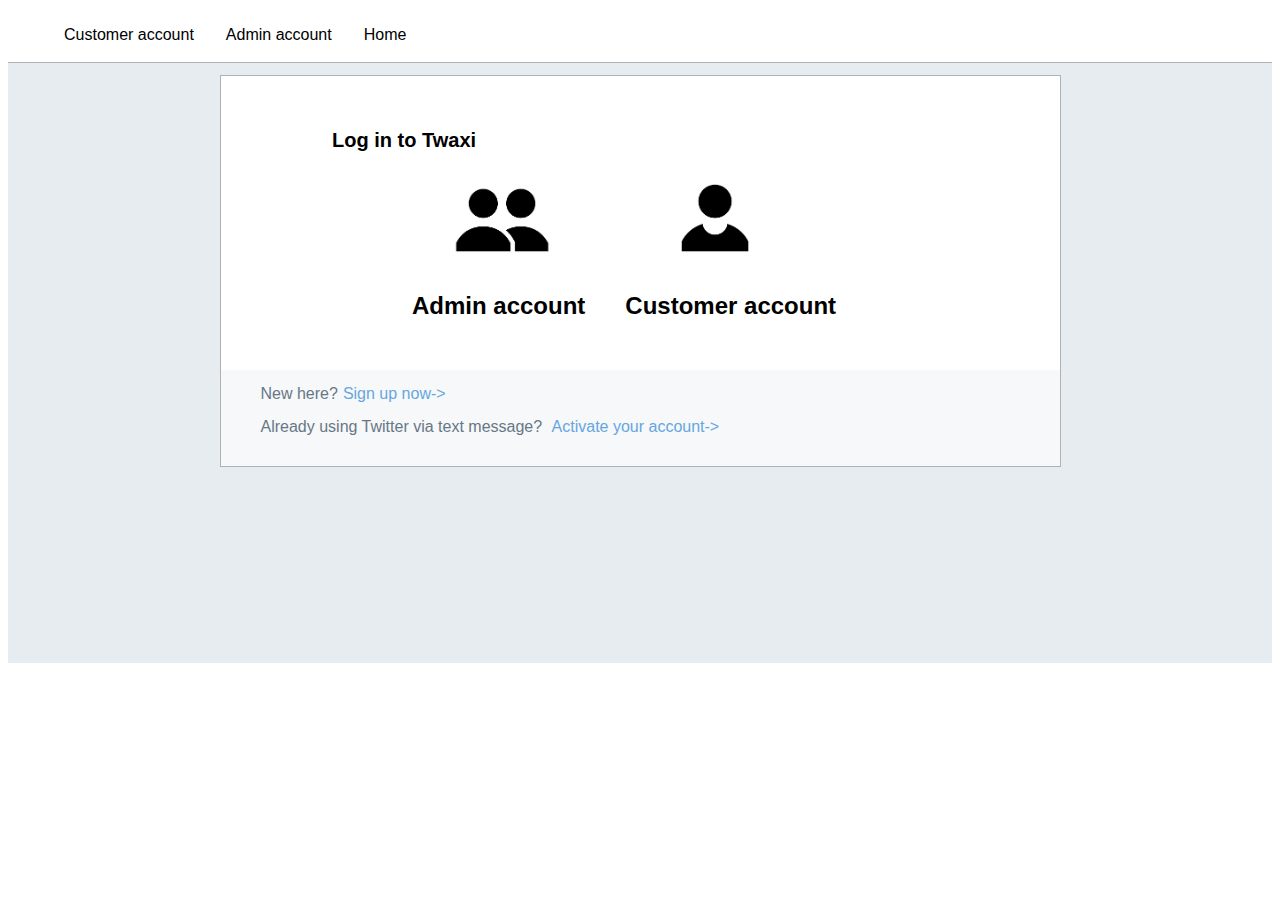
==== index.html @ 83de8608 "home page" ====
<!DOCTYPE html>
<html lang="en" dir="ltr">
  <head>
    <meta charset="utf-8">

    <link rel="stylesheet" href="styles/base.css">
    <link rel="stylesheet" href="styles/common.css">
    <title>Index</title>
  </head>
  <body>
    <div class="header">
      <ul>
        <li><a href="customer.html">Customer account</a></li>
        <li><a href="admin.html">Admin account</a></li>
        <li><a href="index.html">Home</a></li>
      </ul>
    </div>

    <div class="main">
      <div class="h12"></div>
      <div class="content">
          <div class="h40"></div>
          <div class="top">
            <h1>Log in to Twaxi</h1>
            <ul>
              <li>
              <a href="admin.html"><img src="imgs/admin.png" alt=""></a>
                <h2><a href="admin.html">Admin account</a></h2>
              </li>
              <li>
            <a href="customer.html"><img src="imgs/customer.png" alt=""></a>
                <h2><a href="customer.html">Customer account</a></h2>
              </li>
            </ul>
          </div>
          <div class="last">
            <ul>
              <li>New here?<span><a href="#">Sign up now-></span></a></li>
              <li>Already using Twitter via text message?
                <span><a href="#">Activate your account-></a></span>
              </li>
            </ul>
          </div>
      </div>

    </div>
  </body>
</html>
---- styles/base.css ----
.h12{
  height: 12px;
}
.h40{
  height: 40px;
}
---- styles/common.css ----
*{
  font-family: sans-serif;
}
li{
  list-style: none;
}
a{
  text-decoration: none;
}
.header{
  height: 46px;
  border-bottom: 1px solid #aeb2b5;;
}
.header ul{
  overflow: hidden;
}
.header ul li{
  float: left;
  padding-bottom: 10px;
}
.header ul li a{
  display: block;
  color: black;
  text-align: center;
  padding: 10px 16px 0;
  text-decoration: none;
}
.header ul li:hover{
  border-bottom:4px solid #67ac5b;
}

.main{
  background-color: #e7ecf0;
  height: 600px;

}
.main .content{
  margin: 0 auto;
  width: 839px;
  height: 390px;
  background-color: white;
  border: 1px solid #aeb2b5;
  position: relative;
}
.main .content .top{
  width: 616px;
  margin: 0 auto;
}
.mian .content .top ul{
  overflow: hidden;
}
.main .content .top ul li{
  float: left;
  padding-left: 40px;
}
.main .content .top ul li img{
  width: 100px;
  height: 100px;
  padding-left: 40px;
}

.main .content .top ul li h2 a{
  color: black;
}
.main .content .top ul li h2 a:hover{
  text-decoration: underline;
  color: #66a6e0;
}
.main .content h1{
  color: black;
  font-size: 20px;
}
.main .last{
  height: 96px;
  background-color: #f6f8fa;
  position: absolute;
  bottom: 0;
  width: 100%;
}
.main .last ul{
 margin: 0 auto;
}
.main .last ul li{
  padding-top: 15px;
  color:#687785;
}
.main .last ul li span a{
  color: #66a6e0;
  padding-left: 5px;
}
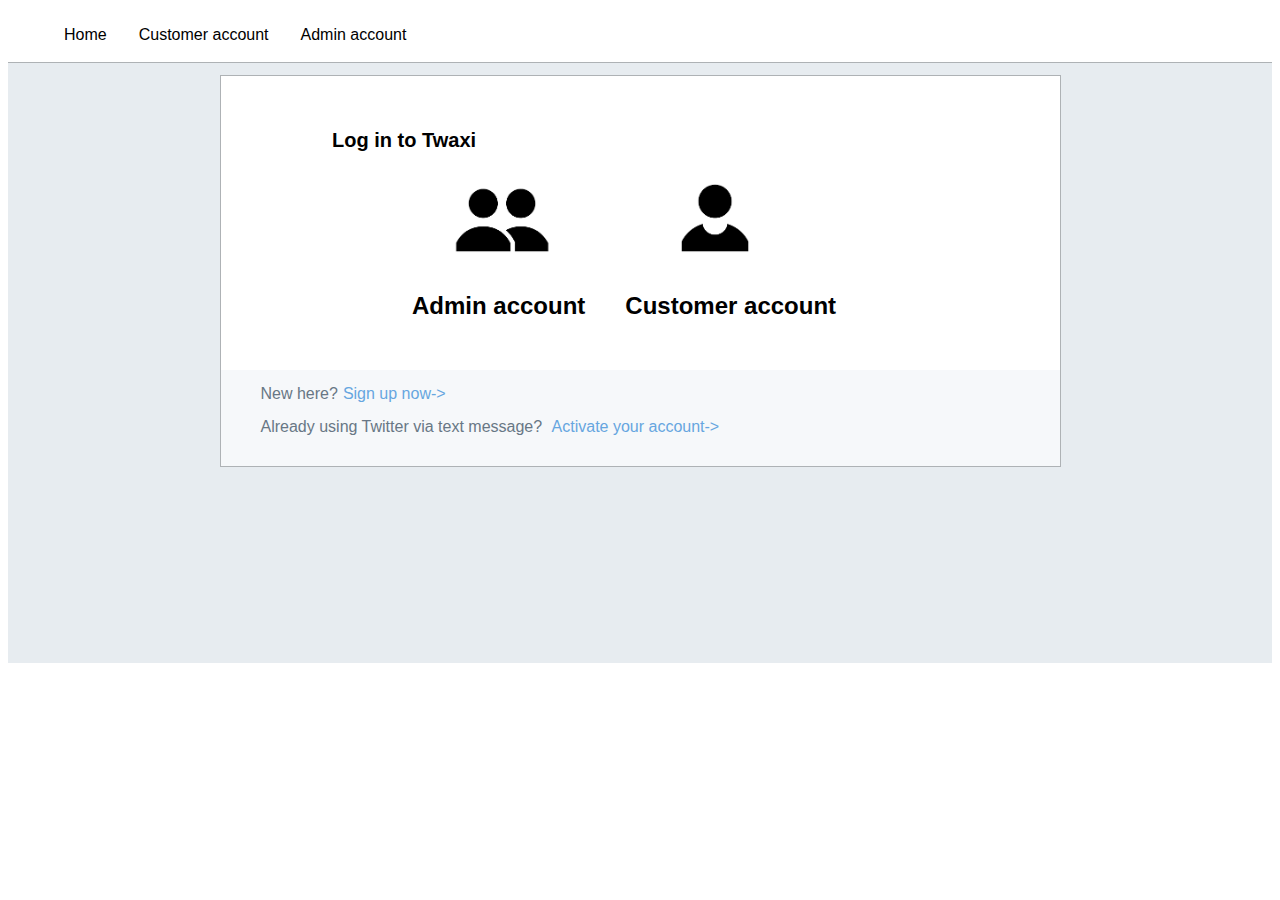
==== commit d3548007: "second version of home page" ====
--- a/index.html
+++ b/index.html
@@ -10,9 +10,9 @@
   <body>
     <div class="header">
       <ul>
+        <li><a href="index.html">Home</a></li>
         <li><a href="customer.html">Customer account</a></li>
         <li><a href="admin.html">Admin account</a></li>
-        <li><a href="index.html">Home</a></li>
       </ul>
     </div>
 
@@ -35,7 +35,7 @@
           </div>
           <div class="last">
             <ul>
-              <li>New here?<span><a href="#">Sign up now-></span></a></li>
+              <li>New here?<span><a href="signup.html">Sign up now-></span></a></li>
               <li>Already using Twitter via text message?
                 <span><a href="#">Activate your account-></a></span>
               </li>
